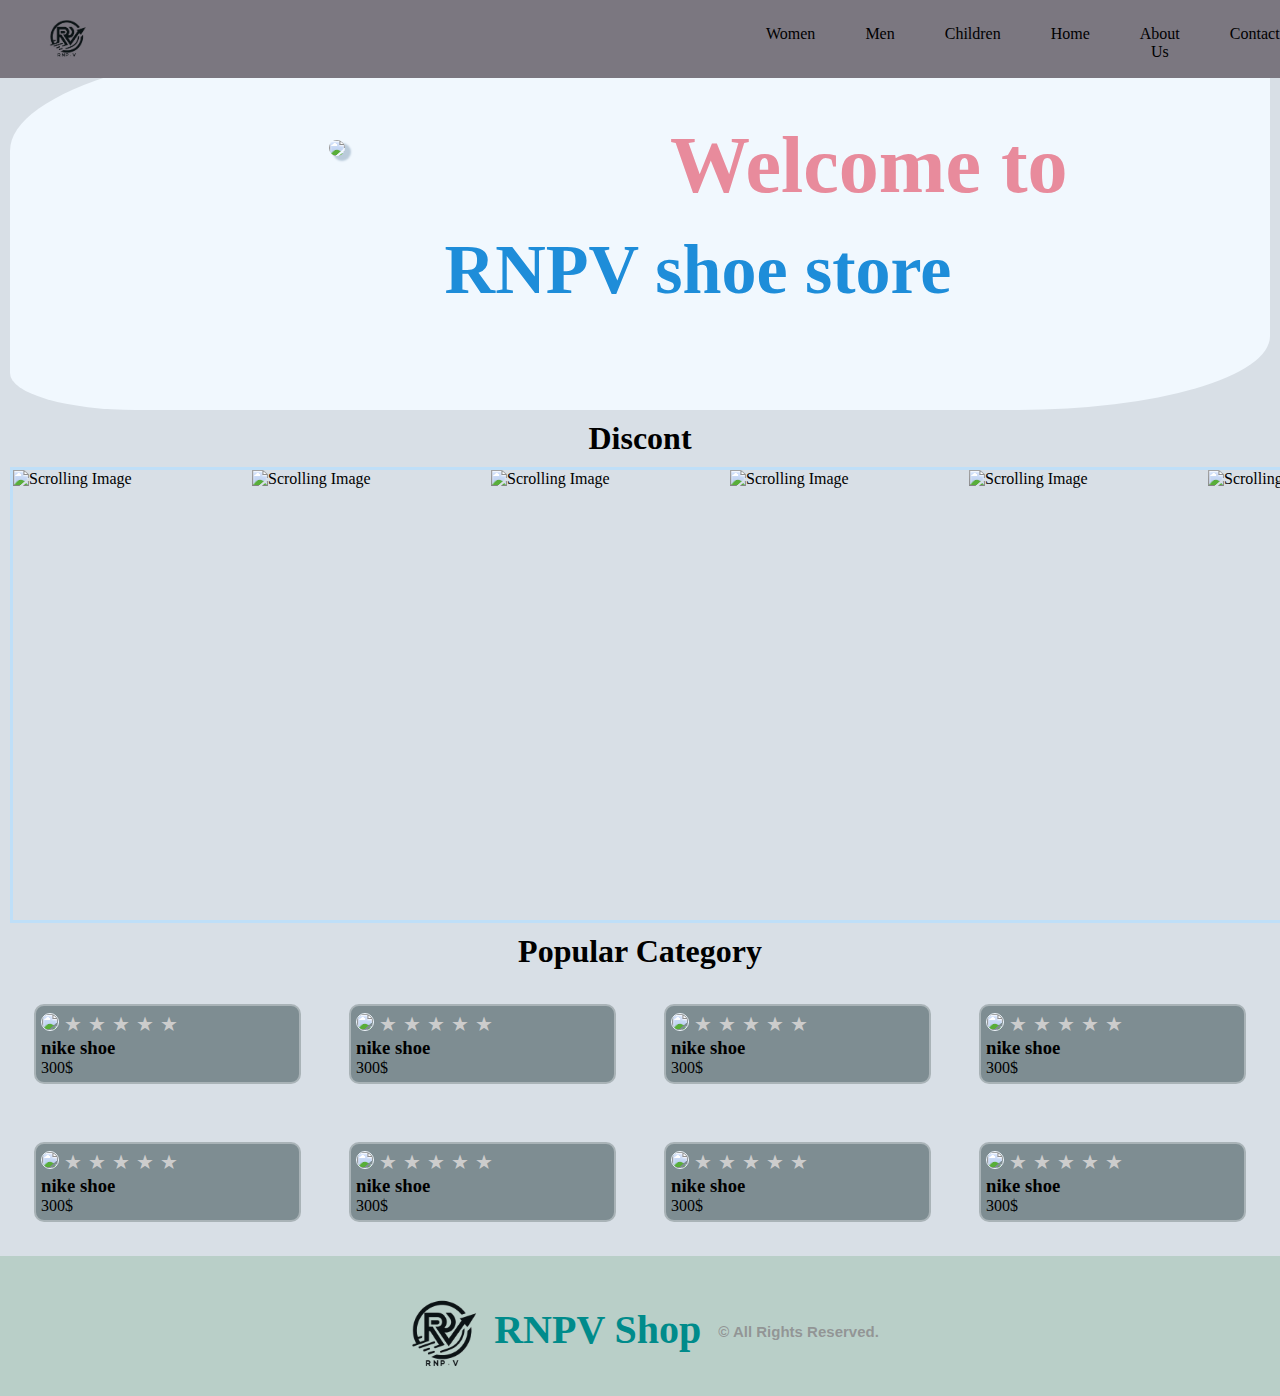
==== index.html @ 688131c2 "Add files via upload" ====
<!DOCTYPE html>
<html lang="en">
<head>
    <meta charset="UTF-8">
    <meta name="viewport" content="width=device-width, initial-scale=1.0">
    <title>RNPV_Shop</title>
    <link rel="stylesheet" href="/StyleCSS/style_Homepage.css">
</head>
<body>
    <header>
        <div class="img_HAC">
            <div><img src="/image-grile/logo-product.png" class="logo"></div>
                <div class="HAC">
                    <a href="Womenpage.html" class="text">Women</a>
                    <a href="Menpage.html" class="text">Men</a>
                    <a href="Children.html" class="text">Children</a>
                    <a href="index.html" class="text">Home</a>
                    <a href="About.html"  class="text">About Us</a>
                    <a href="contact.html" class="text">Contact</a>
                   
                </div>
        </div>

    </header>
        <div class="wpp_txt">
            <div class="wallpaper"><img src="https://img.freepik.com/premium-photo/sneakers-digital-art-illustration-generative-ai_442940-3328.jpg" class="wpp-photo"></div>
                <div><h1 class="welcome"><span>Welcome to</span>  </h1>
                    <h1 class="RNPV-Shoe-store">RNPV shoe store</h1>
                </div>
        </div>
        <h1 class="discont">Discont</h1>
        <div class="scroll-container">
           <img src="https://d1csarkz8obe9u.cloudfront.net/posterpreviews/shoes-ads-design-template-72e8a0d99463c5612b81496e64b3dfd6_screen.jpg?ts=1618297509"  class="scroll-image" alt="Scrolling Image">
           <img src="https://d1csarkz8obe9u.cloudfront.net/posterpreviews/shoes-offer-ads-design-template-644a6aa9422e93018265fff2354c34d7_screen.jpg?ts=1660294111" class="scroll-image" alt="Scrolling Image">
           <img src="https://d1csarkz8obe9u.cloudfront.net/posterpreviews/running-shoes-template-design-5d7ab6504230299c0b8a51064fd65710_screen.jpg?ts=1697797831" class="scroll-image" alt="Scrolling Image">
           <img src="https://d1csarkz8obe9u.cloudfront.net/posterpreviews/exclusive-fashion-sale-shoes-design-template-ae4ee1dc4f5496e7b3eb5ce381c8dda7_screen.jpg?ts=1651739839" class="scroll-image" alt="Scrolling Image">
           <img src="https://img.freepik.com/free-psd/shoes-sale-social-media-post-square-banner-template-design_505751-3728.jpg" class="scroll-image" alt="Scrolling Image">
           <img src="https://i.pinimg.com/originals/e1/0c/13/e10c1360d1cbebeee4df9da84c89733f.jpg" class="scroll-image" alt="Scrolling Image">
        </div>
        <h1 class="discont">Popular Category</h1>
        <div class="roll-product">
            <div class="box-product">
                <img src="https://images-cdn.ubuy.co.in/6L4GGOTU-2022-men-039-s-casual-shoes.jpg" class="img-product">
                
                <div class="star-rating">
                    <input type="radio" id="star5" name="rating" value="5" />
                    <label for="star5"></label>
                    <input type="radio" id="star4" name="rating" value="4" />
                    <label for="star4"></label>
                    <input type="radio" id="star3" name="rating" value="3" />
                    <label for="star3"></label>
                    <input type="radio" id="star2" name="rating" value="2" />
                    <label for="star2"></label>
                    <input type="radio" id="star1" name="rating" value="1" />
                    <label for="star1"></label>
                  </div>
                <h3>nike shoe</h3>
                <p>300$</p>
            
            </div>

                <div class="box-product">
                    <img src="https://rukminim2.flixcart.com/image/450/500/xif0q/shoe/7/z/r/8-white-leaf-8-urbanbox-white-black-original-imagvgf4cuzs2hrw.jpeg?q=90&crop=true" class="img-product">
                    <div class="star-rating">
                        <input type="radio" id="star10" name="rating" value="5" />
                        <label for="star10"></label>
                        <input type="radio" id="star9" name="rating" value="4" />
                        <label for="star9"></label>
                        <input type="radio" id="star8" name="rating" value="3" />
                        <label for="star8"></label>
                        <input type="radio" id="star7" name="rating" value="2" />
                        <label for="star7"></label>
                        <input type="radio" id="star6" name="rating" value="1" />
                        <label for="star6"></label>
                      </div>
                    <h3>nike shoe</h3>
                    <p>300$</p>
                </div>

                    <div class="box-product">
                        <img src="https://down-my.img.susercontent.com/file/a8e9eff87c1b2f291affcef2dbdd0ae9" class="img-product">
                        <div class="star-rating">
                            <input type="radio" id="star11" name="rating" value="5" />
                            <label for="star11"></label>
                            <input type="radio" id="star12" name="rating" value="4" />
                            <label for="star12"></label>
                            <input type="radio" id="star13" name="rating" value="3" />
                            <label for="star13"></label>
                            <input type="radio" id="star14" name="rating" value="2" />
                            <label for="star14"></label>
                            <input type="radio" id="star15" name="rating" value="1" />
                            <label for="star15"></label>
                          </div>
                        <h3>nike shoe</h3>
                        <p>300$</p>
                    </div>

                    <div class="box-product">
                        <img src="https://img.ws.mms.shopee.com.my/85c5c2fd298ec5c3cf36164822eed91e" class="img-product">
                        <div class="star-rating">
                            <input type="radio" id="star16" name="rating" value="5" />
                            <label for="star16"></label>
                            <input type="radio" id="star17" name="rating" value="4" />
                            <label for="star17"></label>
                            <input type="radio" id="star18" name="rating" value="3" />
                            <label for="star18"></label>
                            <input type="radio" id="star19" name="rating" value="2" />
                            <label for="star19"></label>
                            <input type="radio" id="star20" name="rating" value="1" />
                            <label for="star20"></label>
                          </div>
                        <h3>nike shoe</h3>
                        <p>300$</p>
                    </div>
        </div>
        <div class="roll-product">
            <div class="box-product">
                <img src="https://down-ph.img.susercontent.com/file/6653a73b3984df1c0a62b1fe433af803" class="img-product">
                <div class="star-rating">
                    <input type="radio" id="star21" name="rating" value="5" />
                    <label for="star21"></label>
                    <input type="radio" id="star22" name="rating" value="4" />
                    <label for="star22"></label>
                    <input type="radio" id="star23" name="rating" value="3" />
                    <label for="star23"></label>
                    <input type="radio" id="star24" name="rating" value="2" />
                    <label for="star24"></label>
                    <input type="radio" id="star25" name="rating" value="1" />
                    <label for="star25"></label>
                  </div>
                <h3>nike shoe</h3>
                <p>300$</p>
            </div>

                <div class="box-product">
                    <img src="https://static.nike.com/a/images/f_auto/dpr_3.0,cs_srgb/w_300,c_limit/a884db2e-3c30-4d20-91e2-5b59d171638c/jordan.jpg" class="img-product">
                    <div class="star-rating">
                        <input type="radio" id="star26" name="rating" value="5" />
                        <label for="star26"></label>
                        <input type="radio" id="star27" name="rating" value="4" />
                        <label for="star27"></label>
                        <input type="radio" id="star28" name="rating" value="3" />
                        <label for="star28"></label>
                        <input type="radio" id="star29" name="rating" value="2" />
                        <label for="star29"></label>
                        <input type="radio" id="star30" name="rating" value="1" />
                        <label for="star30"></label>
                      </div>
                    <h3>nike shoe</h3>
                    <p>300$</p>
                </div>

                    <div class="box-product">
                        <img src="https://ahlabuy.com/img/p/8/3/2/3/7/4/832374.jpg" class="img-product">
                        <div class="star-rating">
                            <input type="radio" id="star31" name="rating" value="5" />
                            <label for="star31"></label>
                            <input type="radio" id="star32" name="rating" value="4" />
                            <label for="star32"></label>
                            <input type="radio" id="star33" name="rating" value="3" />
                            <label for="star33"></label>
                            <input type="radio" id="star34" name="rating" value="2" />
                            <label for="star34"></label>
                            <input type="radio" id="star35" name="rating" value="1" />
                            <label for="star35"></label>
                          </div>
                        <h3>nike shoe</h3>
                        <p>300$</p>
                    </div>

                    <div class="box-product">
                        <img src="https://my-test-11.slatic.net/p/60e53f07dae33df39bb61eb9aa859b81.jpg" class="img-product">
                        <div class="star-rating">
                            <input type="radio" id="star36" name="rating" value="5" />
                            <label for="star36"></label>
                            <input type="radio" id="star37" name="rating" value="4" />
                            <label for="star37"></label>
                            <input type="radio" id="star38" name="rating" value="3" />
                            <label for="star38"></label>
                            <input type="radio" id="star39" name="rating" value="2" />
                            <label for="star39"></label>
                            <input type="radio" id="star40" name="rating" value="1" />
                            <label for="star40"></label>
                          </div>
                        <h3>nike shoe</h3>
                        <p>300$</p>
                    </div>
        </div>
    <footer>
        <div class="text-nameproduct-copyrith">
            <img src="/image-grile/logo-product.png" class="img-nameproduct-copyrith">
            <h1 class="text-nameproduct-copyrith">RNPV Shop  <span class="text-copyrith">© All Rights Reserved.</span></h1>    
        </div>
    </footer>
</body>
</html>
---- StyleCSS/style_Homepage.css ----
*{
    padding: 0px;
    margin: 0px;
}
@font-face{
    font-family: "ariblk";
    src: url("fonts/ariblk.ttf");
}
@font-face{
    font-family: "AKBALTHOM";
    src: url("fonts/AKBALTHOM\ TNRB.TTF");
}
header{
    padding: 10px;
    width: 100%;
    margin-top: -40px;
    background-color:#7b7780; 
    margin-bottom: 0px;
    position: fixed;       
}
body{
    background-color: #d8dfe6;
    
}
footer{
    background-color:#b9cfc8;
    width: 100%;
    padding: 10px;
    margin: 0px;
}
.text-nameproduct-copyrith{
    display: flex;
    justify-content: center;
    padding: 10px;
}
.img-nameproduct-copyrith{
    width:90px;
}
.text-nameproduct-copyrith{
    font-size: 40px;
    color: darkcyan;
    padding-top: 20px;
}
.text-copyrith{
    font-size: 15px;
    font-family: 'Gill Sans', 'Gill Sans MT', Calibri, 'Trebuchet MS', sans-serif;
    color:rgba(137, 136, 138, 0.814);
    padding: 17px;
}

.logo{
    width: 50px;
    padding: 2px;
    
    padding-left: 30px;
}

.HAC{
    justify-content: right;
    display: flex;
    top: 0%;
    position: absolute;
    left: 57%;
       
}
.text{
    padding:25px;
    text-align: center;
    text-decoration: none;
    color: black;
    height: 16px;
    border: 1px;
    border-style: none;
    border-color: #134067;    
}
.text:hover{ 
    background-color: #98949c; 
}
.wallpaper{
    margin: 20px;
    padding: 30px;
    
    
}
.wpp-photo{
    border-radius: 50%;
    box-shadow: #bacbda 5px 4px 2px 1px;
}
.wpp_txt{
    display: flex;
    justify-content: center;
    margin: 10px;
    background: #f1f8fe;
    padding: 50px;
    border-radius: 30% 10% 20% ;
    margin-top: 40px;    
}
.wpp_txt:hover{
    background-color: #93a5b1;
    border-radius: 20% 10% 30%;
}
.RNPV-Shoe-store{
    font-size: 70px;
    padding: 0px;
    padding-top: 90px;
    margin: 50px;
    color: #1e8dd9;
}
.RNPV-Shoe-store:hover{
    color:#63e437;
}
.welcome{
    color: rgb(232, 139, 156);
    font-size: 80px;
    left: 50%;
    position: absolute;
    padding-bottom: 50px;
    margin: 30px;   
}
.welcome:hover{
    color: #d4d1ff;
}
.discont{
    text-align: center;
}
.scroll-image{
    width: 900px; 
    height: auto;
    
}
.scroll-container{
    width: 1434px; 
      height: 450px; 
      overflow: auto; 
      display: flex;
      border: 3px solid;
    border-color: #bfdff8;
    margin: 10px;  
}
.roll-product{
    display: flex;
    margin: 10px;
}
.star-rating {
    unicode-bidi: bidi-override;
    direction: rtl;
    text-align: center;
    display: inline-block;
  }

  .star-rating input {
    display: none;
  }

  .star-rating label {
    font-size: 20px;
    color: #ccc;
    display: inline-block;
    padding: 1px;
    cursor: pointer;
  }

  .star-rating label:before {
    content: '\2605'; 
  }

  .star-rating input:checked ~ label {
    color: #ffcc00; 
  }
.img-product{
    width:300px;
    border:1px solid#f1f8fe;
    border-radius: 10px;
}
.box-product{
    border: 2px solid;
    border-color: #a9b3b7;
    border-radius: 10px;
    width: 300px;
    margin: 24px;
    padding: 5px;
    background-color: #7e8d92;
}
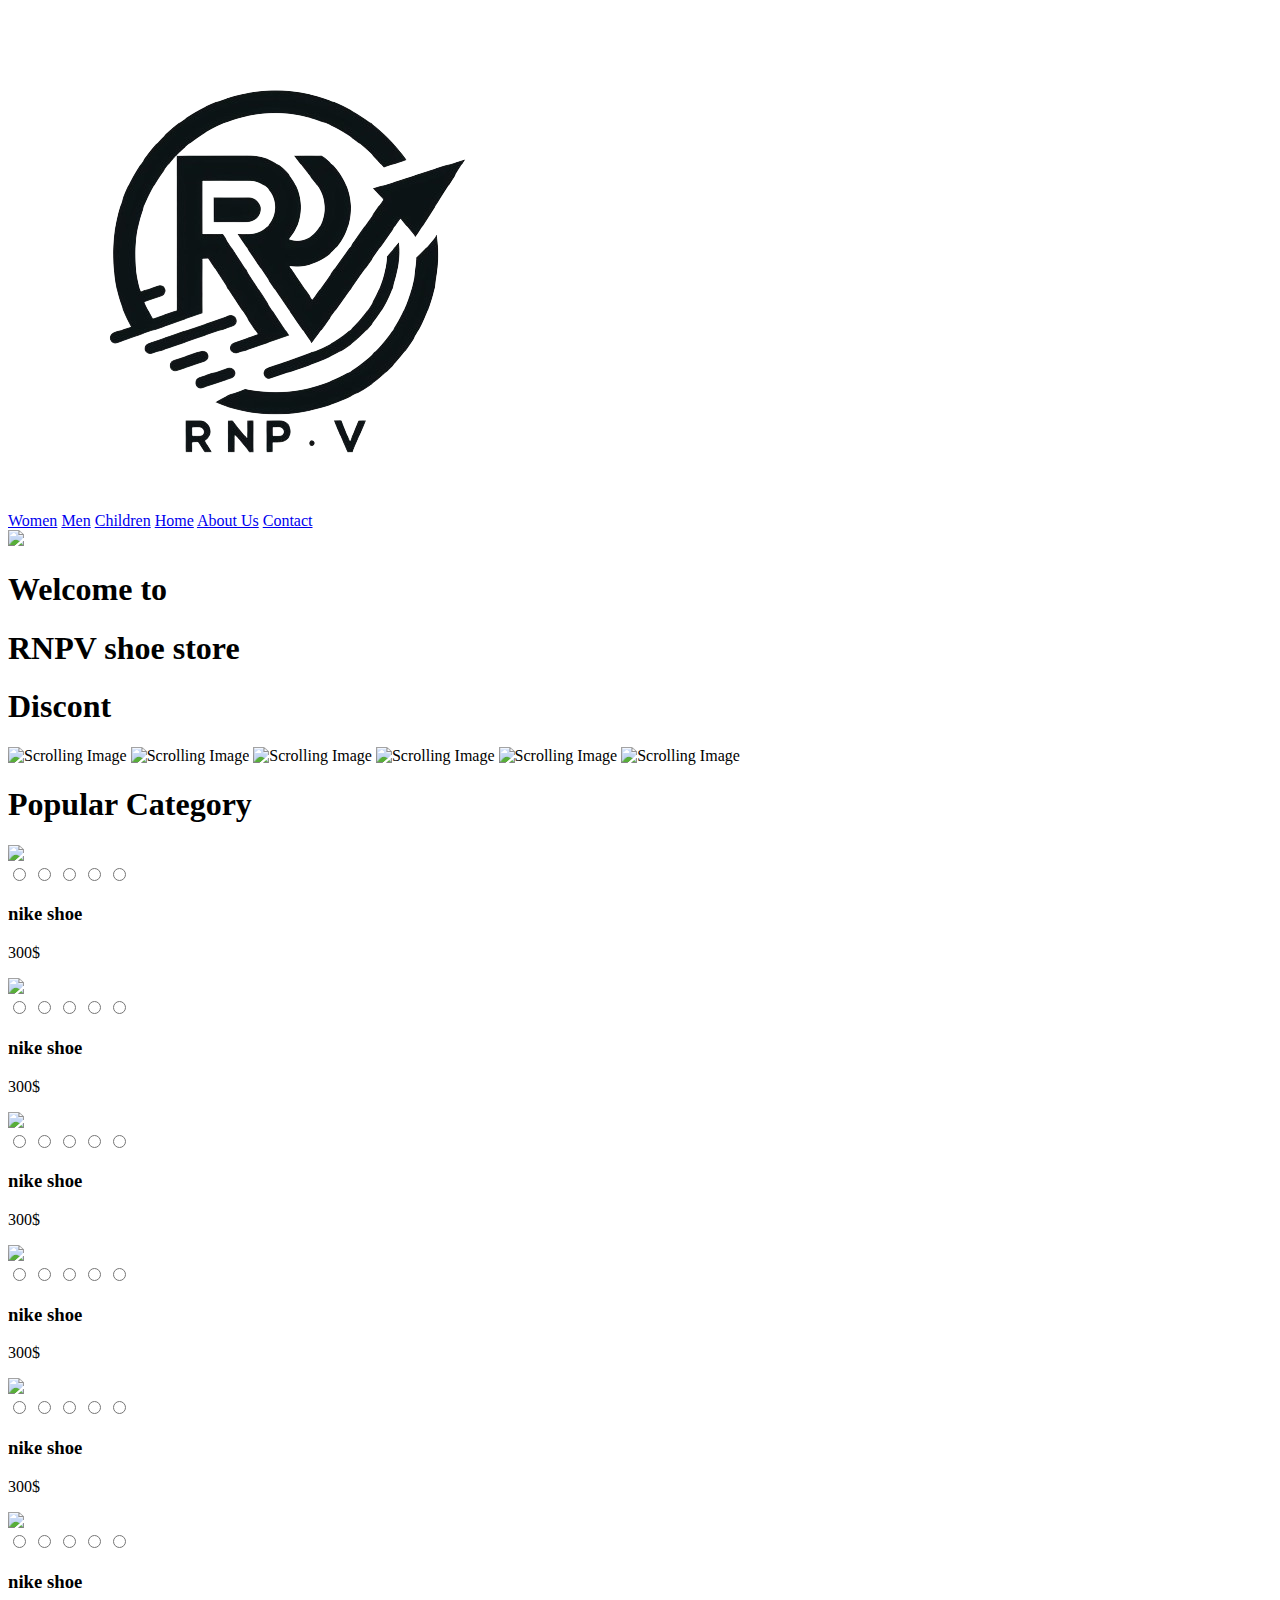
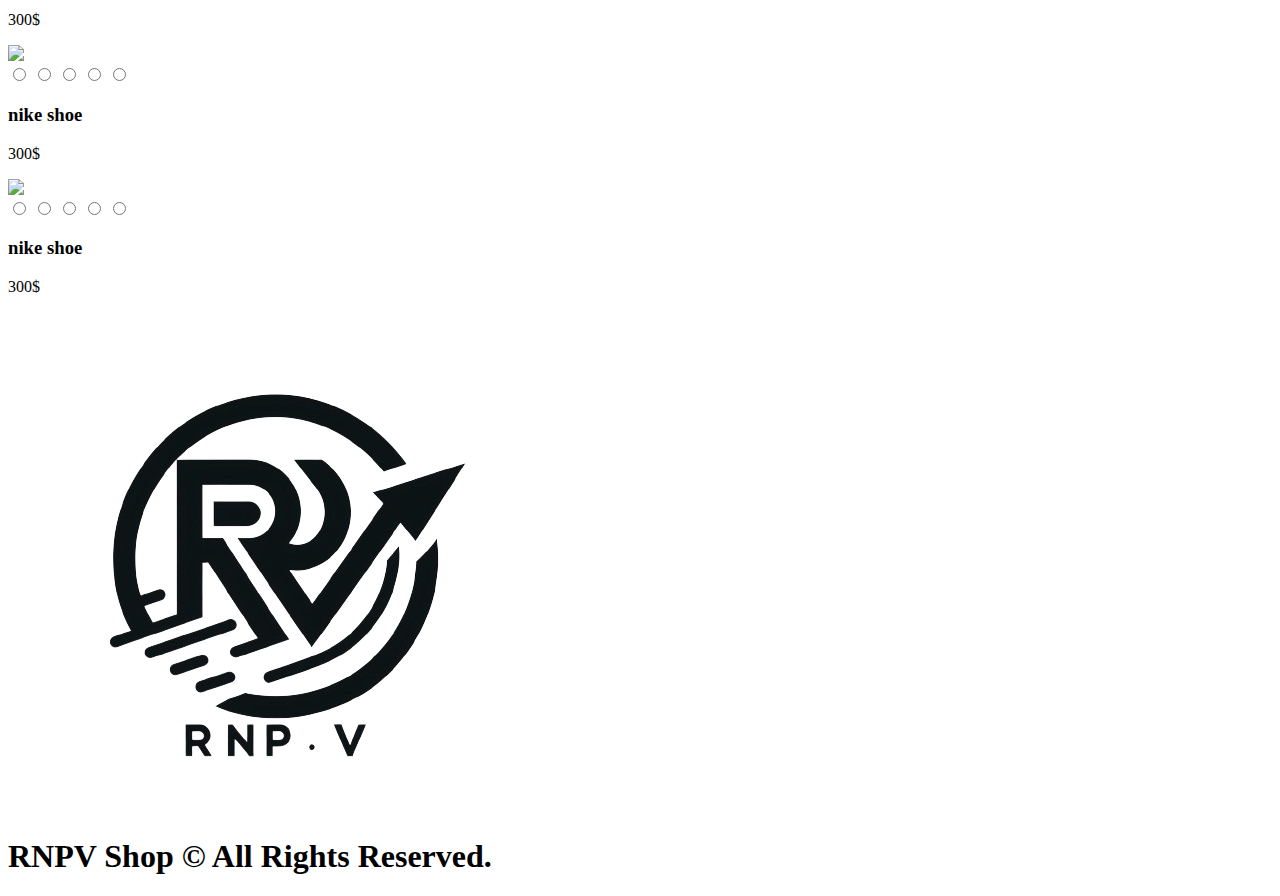
==== commit c3c14d81: "Update index.html" ====
--- a/index.html
+++ b/index.html
@@ -4,7 +4,7 @@
     <meta charset="UTF-8">
     <meta name="viewport" content="width=device-width, initial-scale=1.0">
     <title>RNPV_Shop</title>
-    <link rel="stylesheet" href="/StyleCSS/style_Homepage.css">
+    <link rel="stylesheet" href="/StyleCSS/index.css">
 </head>
 <body>
     <header>
@@ -193,4 +193,4 @@
         </div>
     </footer>
 </body>
-</html>+</html>
